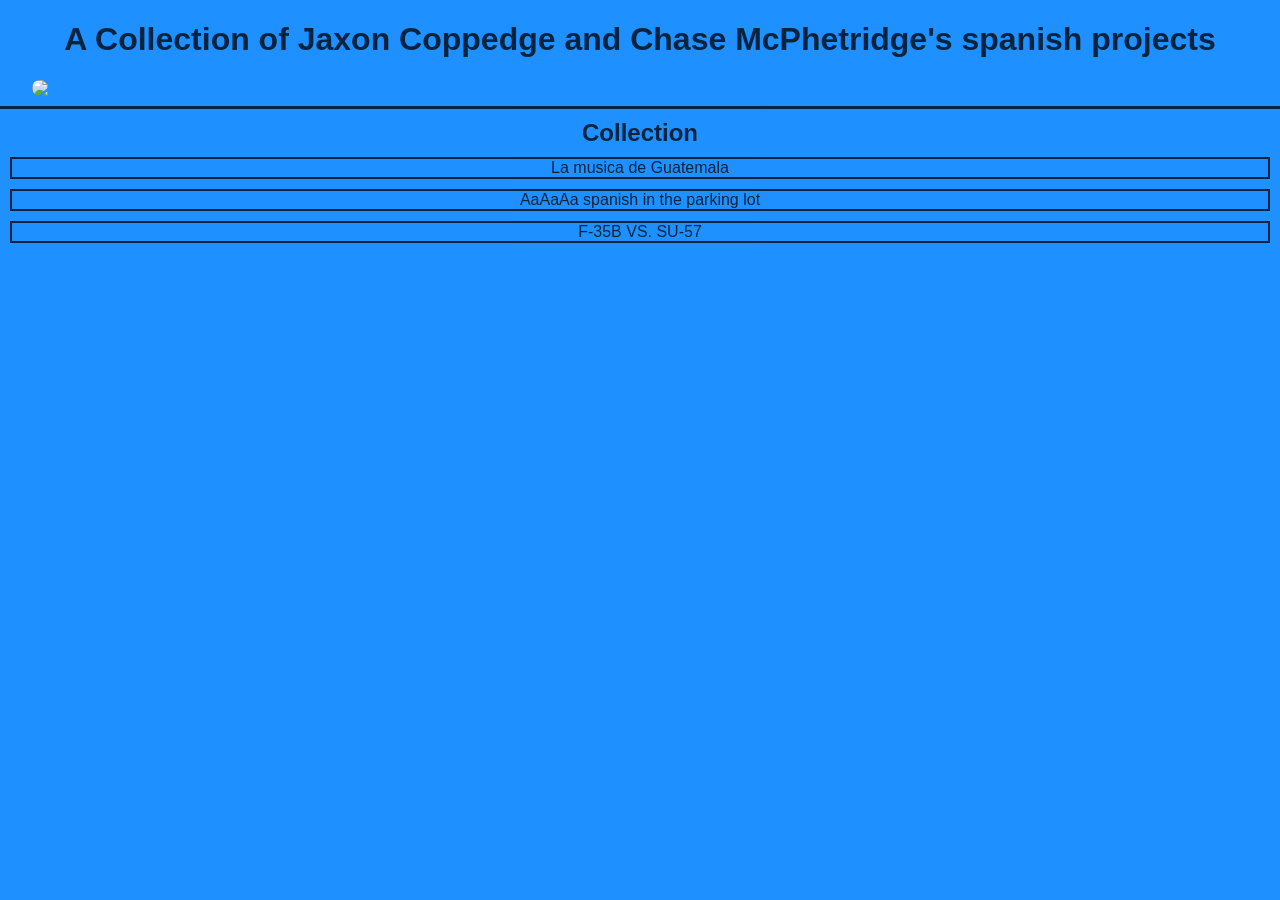
==== index.html @ a1a5f12c "Add files via upload" ====
<!DOCTYPE html>
<html>
  <head>
    <title>Home</title>
    <link rel='stylesheet' href='styles1.css'>
  </head>
  <body>
    <h1 class='header'>A Collection of Jaxon Coppedge and Chase McPhetridge's spanish projects</h1>
    <img id='SpAlphabet' src='https://uploads.onecompiler.io/44jkaanb2/44jkputrw/el-alphabeto-e1617314237716.webp'>
    <div class='collection'>
      <h2>Collection</h2>
      <p><a href="Musica de guatemala.html">La musica de Guatemala</a></p>
      <p><a href="SITPL.html">AaAaAa spanish in the parking lot</a></p>
      <p><a href="F-35B vs SU-57.html">F-35B VS. SU-57</a></p>
    </div>
  </body>
---- styles1.css ----
.header {
  text-align: center;
  color: black;
  opacity: 0.75;
}

body {
  background-color: dodgerblue;
  font-family: Helvetica;
  margin: 0;
}

#SpAlphabet {
  display: block;
  width: 95%;
  padding-bottom: 0;
  margin-bottom: 10px;
  border-radius: 15px;
  margin-left: auto;
  margin-right: auto;
}

#Tun,
#Marimba {
  display: block;
  width: 200px;
  padding: 0;
  margin-bottom: 10px;
  Margin-top: 10px;
  border-radius: 15px;
  margin-left: 0;
  margin-right: auto;
  
}

.collection h2 {
  text-align: center;
  color: black;
  padding-top: 10px;
  border-top: 3px solid black;
  opacity: 0.75;
  margin: 0;
}

.collection a {
  color: black;
  text-decoration: none;
  font-weight: medium;
}

.collection a:hover {
  color: blueviolet;
}

.collection p {
  text-align: center;
  border: 2px solid black;
  margin: 10px;
  opacity: 0.75;
}

.home-button {
  text-align: right;
  background-color: skyblue;
  color: black;
  margin: 0;
}

.home-button a {
  text-decoration: none;
  color: black;
  padding-right: 10px;
}

.home-button a:hover {
  color: blueviolet;
}

.m-contents {
  margin: 10px;
}

.sources a {
  text-decoration: none;
  color: black;
}

.sources a:hover {
  color: blueviolet;
}

.sitpl-link a {
  color: black;
  text-decoration: none;
}

.sitpl-link a:hover {
  color: blueviolet;
}

.centered {
  text-align: center;
}

.underlined {
  border-bottom: 3px solid black;
}

.full_padding {
  padding-left: auto;
  padding-right: auto;
}

.jet_images {
  display: block;
  width: 47.5%;
  border-radius: 15px;
  margin-left: auto;
  margin-right: auto;
}

td {
  width: 200px;
  height: 50px;
  text-align: center;
  background-color: LightBlue;
  border-radius: 2px;
}

th {
  width: 200px;
  height: 50px;
  text-align: center;
}

.table_title {
  background-color: SkyBlue;
  border-radius: 2px;
}

table {
  border-collapse: separate;
  border-spacing: 3px;
  margin-left: auto;
  margin-right: auto;
}
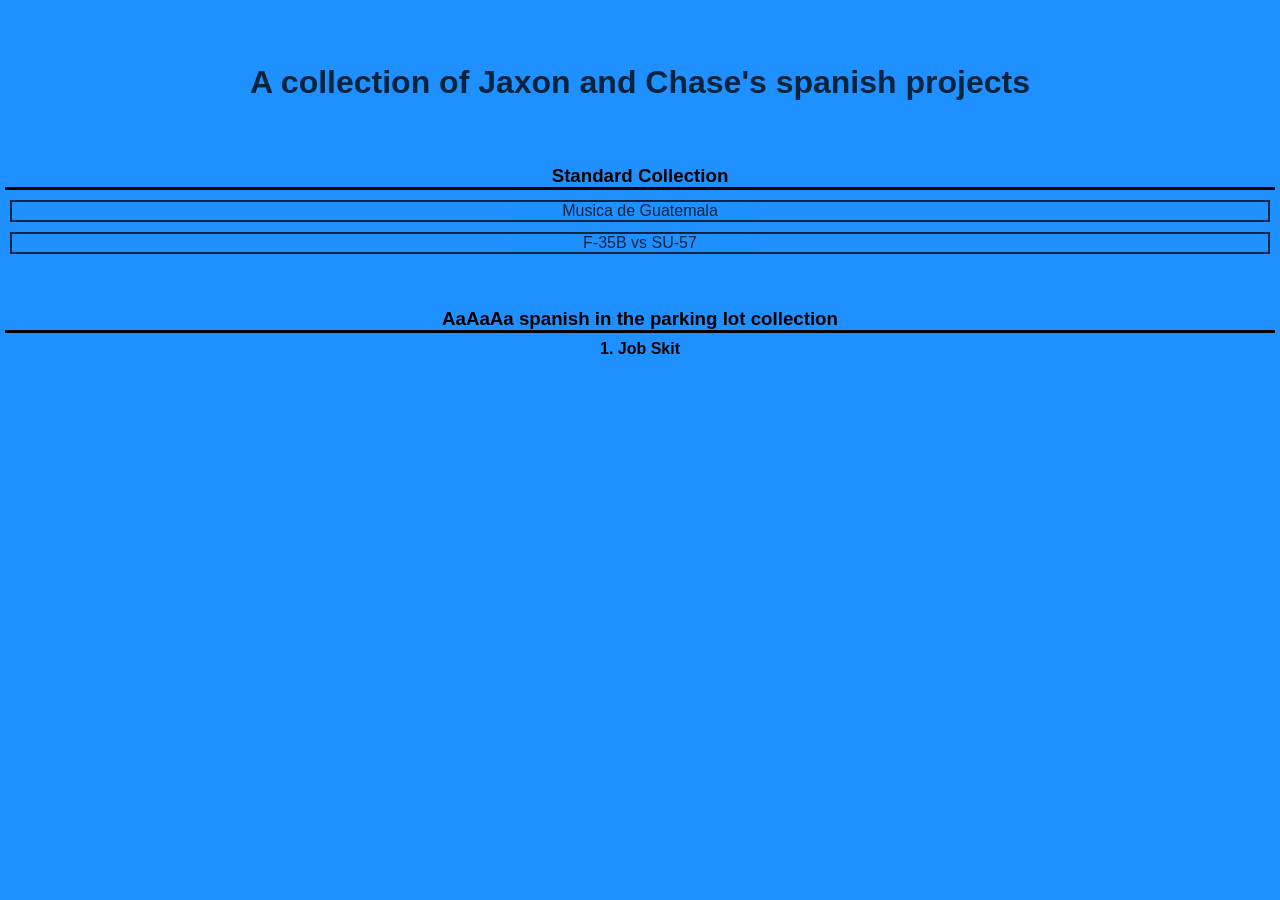
==== commit 2579a441: "Add files via upload" ====
--- a/index.html
+++ b/index.html
@@ -5,12 +5,13 @@
     <link rel='stylesheet' href='styles1.css'>
   </head>
   <body>
-    <h1 class='header'>A Collection of Jaxon Coppedge and Chase McPhetridge's spanish projects</h1>
-    <img id='SpAlphabet' src='https://uploads.onecompiler.io/44jkaanb2/44jkputrw/el-alphabeto-e1617314237716.webp'>
+    <h1 class='header'>A collection of Jaxon and Chase's spanish projects</h1>
+    <h3 class='subheader'>Standard Collection</h3>
     <div class='collection'>
-      <h2>Collection</h2>
-      <p><a href="Musica de guatemala.html">La musica de Guatemala</a></p>
-      <p><a href="SITPL.html">AaAaAa spanish in the parking lot</a></p>
-      <p><a href="F-35B vs SU-57.html">F-35B VS. SU-57</a></p>
+      <p><a href='Musica de guatemala.html'>Musica de Guatemala</a></p>
+      <p><a href='F-35B vs SU-57.html'>F-35B vs SU-57</a></p>
     </div>
+    <h3 class='subheader'><br><br>AaAaAa spanish in the parking lot collection</h3>
+    <div class='vcollection'>
+        <p><a href='https://youtu.be/n1paOhmb35k?si=jlmSILGoVrNnuuGG' target='_blank'>1. Job Skit</a></p>
   </body>
--- a/styles1.css
+++ b/styles1.css
@@ -2,6 +2,13 @@
   text-align: center;
   color: black;
   opacity: 0.75;
+  margin: 5%;
+}
+
+.subheader {
+  text-align: center;
+  margin: 5px;
+  border-bottom: 3px solid black;
 }
 
 body {
@@ -57,6 +64,21 @@
   border: 2px solid black;
   margin: 10px;
   opacity: 0.75;
+}
+
+.vcollection a {
+  color: black;
+  text-decoration: none;
+  font-weight: bold;
+}
+
+.vcollection a:hover {
+  color: blueviolet;
+}
+
+.vcollection p {
+  text-align: center;
+  margin: 7px;
 }
 
 .home-button {
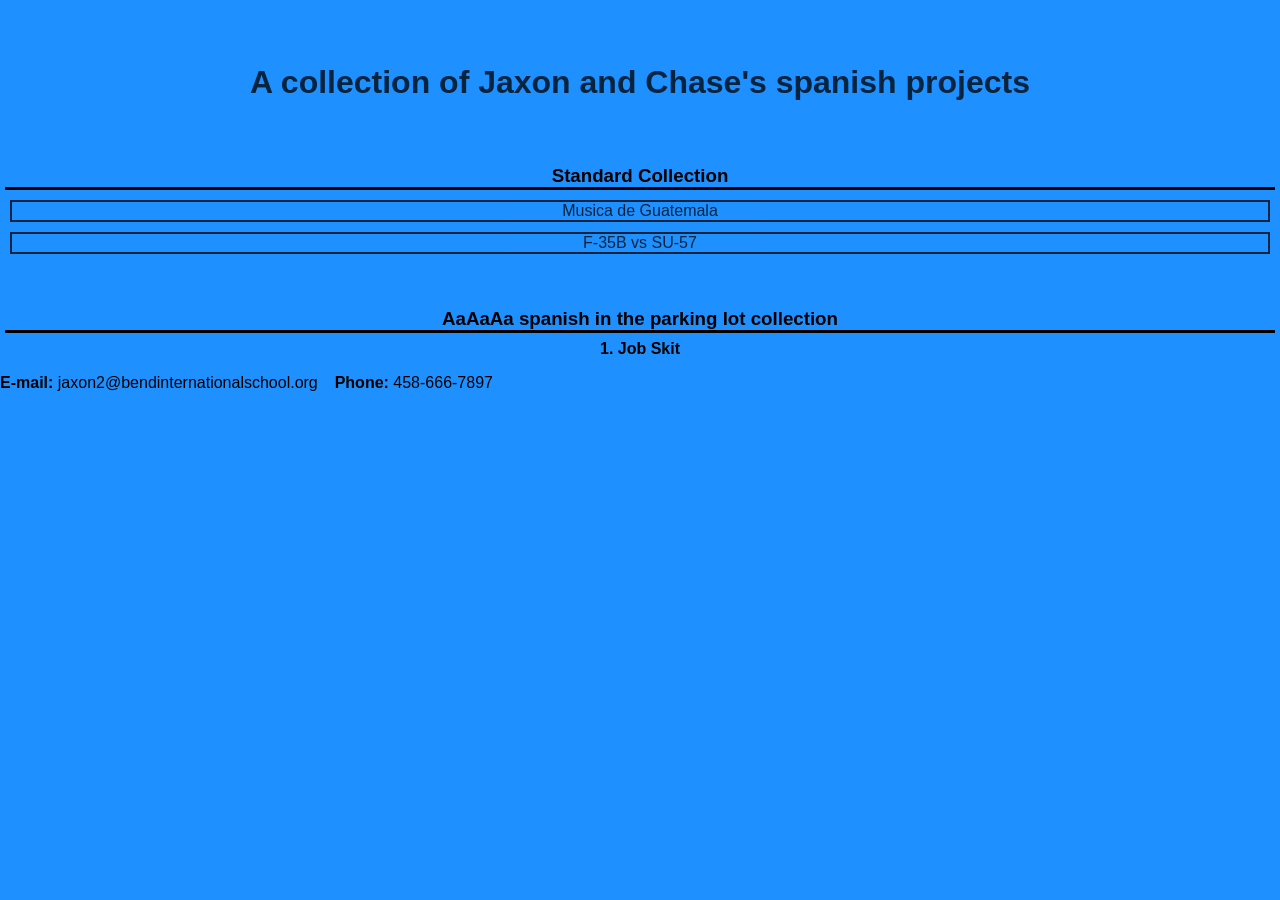
==== commit f5beaa7e: "Update index.html" ====
--- a/index.html
+++ b/index.html
@@ -13,5 +13,7 @@
     </div>
     <h3 class='subheader'><br><br>AaAaAa spanish in the parking lot collection</h3>
     <div class='vcollection'>
-        <p><a href='https://youtu.be/n1paOhmb35k?si=jlmSILGoVrNnuuGG' target='_blank'>1. Job Skit</a></p>
-  </body>+      <p><a href='https://youtu.be/n1paOhmb35k?si=jlmSILGoVrNnuuGG' target='_blank'>1. Job Skit</a></p>
+    </div>
+    <p class='contact'><strong>E-mail:</strong> jaxon2@bendinternationalschool.org &ensp; <strong>Phone:</strong> 458-666-7897</p>
+  </body>
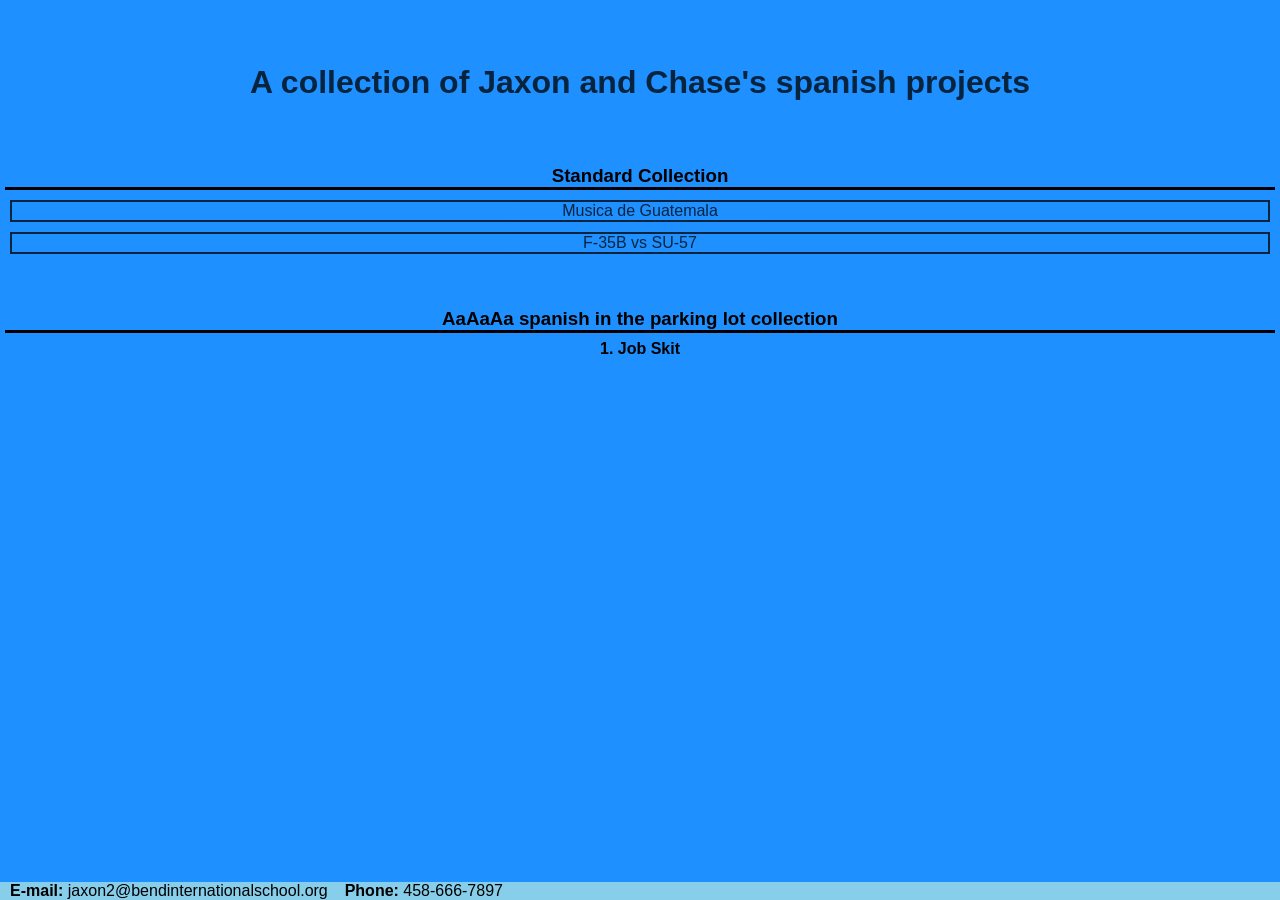
==== commit 8aaa0534: "Add files via upload" ====
--- a/index.html
+++ b/index.html
@@ -3,6 +3,7 @@
   <head>
     <title>Home</title>
     <link rel='stylesheet' href='styles1.css'>
+    <link rel='icon' type='image/png' href='icon.png'>
   </head>
   <body>
     <h1 class='header'>A collection of Jaxon and Chase's spanish projects</h1>
@@ -16,4 +17,4 @@
       <p><a href='https://youtu.be/n1paOhmb35k?si=jlmSILGoVrNnuuGG' target='_blank'>1. Job Skit</a></p>
     </div>
     <p class='contact'><strong>E-mail:</strong> jaxon2@bendinternationalschool.org &ensp; <strong>Phone:</strong> 458-666-7897</p>
-  </body>
+  </body>
--- a/styles1.css
+++ b/styles1.css
@@ -165,4 +165,16 @@
   border-spacing: 3px;
   margin-left: auto;
   margin-right: auto;
+}
+
+.contact {
+  position: fixed;
+  bottom: 0;
+  left:0;
+  color: black;
+  background-color: skyblue;
+  padding-left: 10px;
+  margin-bottom: 0;
+  padding-right: 100%;
+  white-space: nowrap;
 }
